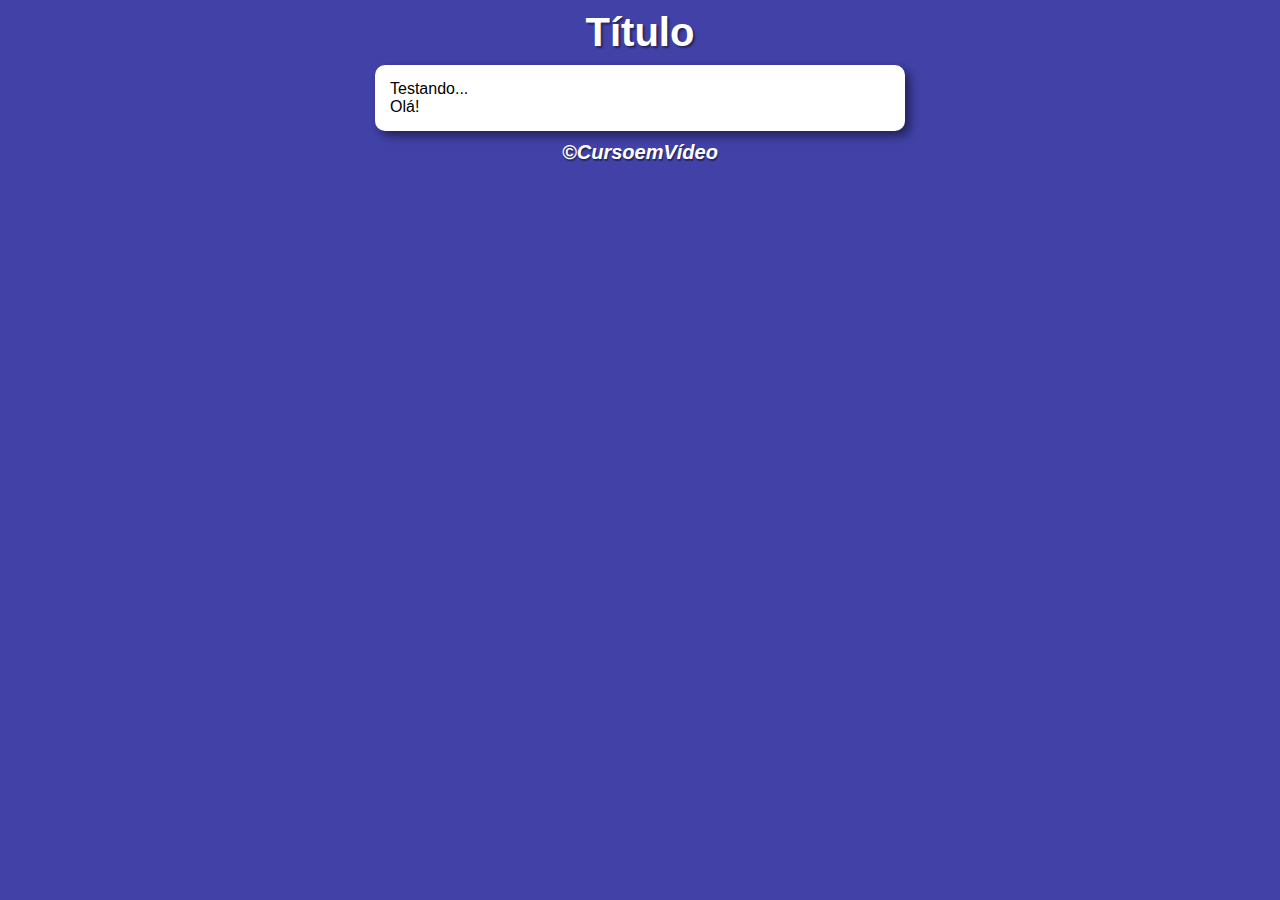
==== aulasjs/aula12ex/ex014/modelo.html @ 8f1275d8 "att" ====
<!DOCTYPE html>
<html lang="pt-br">
<head>
    <meta charset="UTF-8">
    <meta name="viewport" content="width=device-width, initial-scale=1.0">
    <title>Modelo de Exercício</title><link rel="stylesheet" href="estilos/style.css">
</head>
<body>
    <header>
        <h1>Título</h1>
    </header>
    <section>
        <div>
            <p>Testando...</p>
        </div>
        <div>
            <p>Olá!</p>
        </div>
    </section>
    <footer>
        <p>&copy;CursoemVídeo</p>
    </footer>
    <script src="script.js"></script>
</body>
</html>
---- aulasjs/aula12ex/ex014/estilos/style.css ----
@charset "UTF-8";

* {
    padding: 0px;
    margin: 0px;
}

body {
    background-color: rgb(65, 65, 167);
    font: normal 15pt Arial;
}


header > h1 {
    color: white;
    text-align: center;
    padding: 10px;
    text-shadow: 2px 2px 2px rgba(0, 0, 0, 0.425);
}

section {
    background: white;
    border-radius: 10px;
    padding: 15px;
    width: 500px;
    margin: auto;
    box-shadow: 5px 5px 10px rgba(0, 0, 0, 0.479);
}



section > div > p {
    color: black;
    font-size: 0.8em;
}



footer > p {
    color: white;
    text-align: center;
    padding: 10px;
    font-style: italic;
    text-shadow: 1px 2px 1px rgba(0, 0, 0, 0.425);
    font-weight: bold;
}
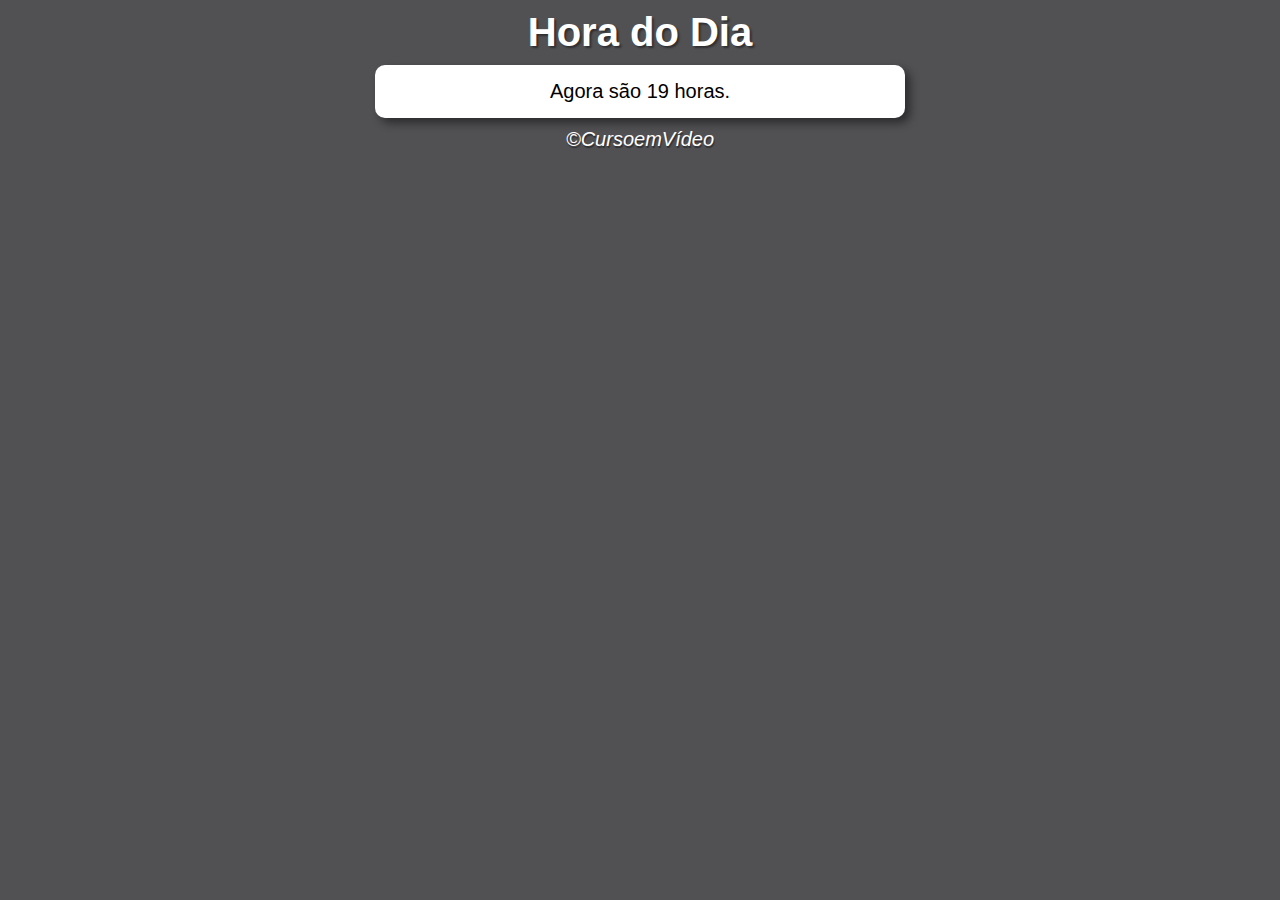
==== commit e0f40b0b: "att" ====
--- a/aulasjs/aula12ex/ex014/modelo.html
+++ b/aulasjs/aula12ex/ex014/modelo.html
@@ -5,16 +5,16 @@
     <meta name="viewport" content="width=device-width, initial-scale=1.0">
     <title>Modelo de Exercício</title><link rel="stylesheet" href="estilos/style.css">
 </head>
-<body>
+<body onload="carregar()">
     <header>
-        <h1>Título</h1>
+        <h1>Hora do Dia</h1>
     </header>
     <section>
-        <div>
-            <p>Testando...</p>
+        <div id="msg">
+            <p>Aqui vai aparecer a mensagem...</p>
         </div>
-        <div>
-            <p>Olá!</p>
+        <div id="foto">
+            
         </div>
     </section>
     <footer>
--- a/aulasjs/aula12ex/ex014/estilos/style.css
+++ b/aulasjs/aula12ex/ex014/estilos/style.css
@@ -42,5 +42,9 @@
     padding: 10px;
     font-style: italic;
     text-shadow: 1px 2px 1px rgba(0, 0, 0, 0.425);
-    font-weight: bold;
+    
+}
+
+div {
+   
 }